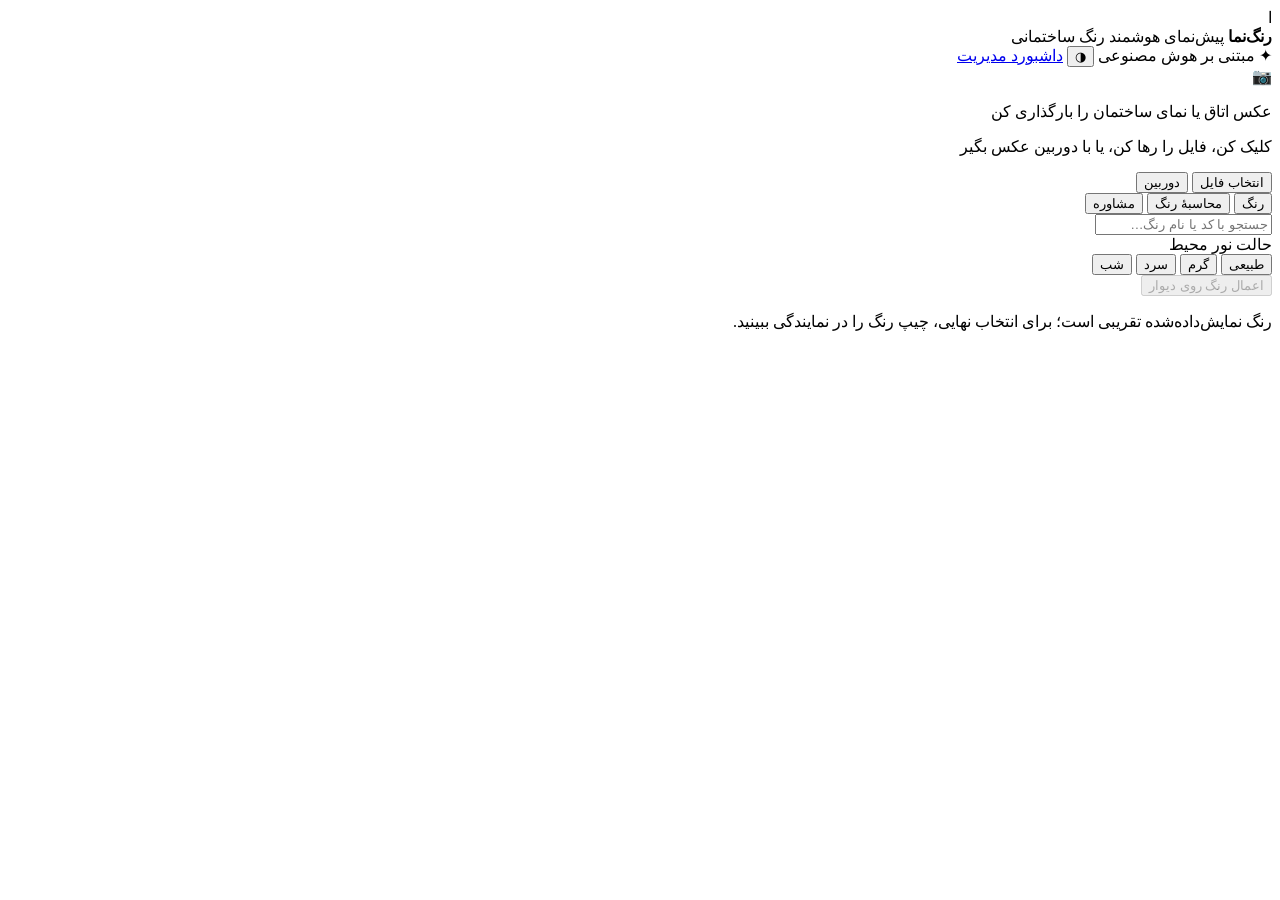
==== frontend/index.html @ c9afa87a "Initial version of the AI paint color visualizer - Wall detection with Mask2Former (ADE20K, Apache-2" ====
<!doctype html>
<html lang="fa" dir="rtl">
<head>
  <meta charset="utf-8" />
  <meta name="viewport" content="width=device-width, initial-scale=1, maximum-scale=1" />
  <title>رنگ‌نما — پیش‌نمای هوشمند رنگ</title>
  <link rel="preconnect" href="https://fonts.googleapis.com" />
  <link rel="preconnect" href="https://fonts.gstatic.com" crossorigin />
  <link href="https://fonts.googleapis.com/css2?family=Vazirmatn:wght@400;500;700;800&display=swap" rel="stylesheet" />
  <link rel="stylesheet" href="/style.css" />
</head>
<body>
  <header class="topbar">
    <div class="brand">
      <span class="logo">ا</span>
      <div>
        <strong>رنگ‌نما</strong>
        <span class="brand-sub">پیش‌نمای هوشمند رنگ ساختمانی</span>
      </div>
    </div>
    <nav class="topnav">
      <span class="badge-ai">✦ مبتنی بر هوش مصنوعی</span>
      <button id="themeToggle" class="icon-btn" title="تغییر تم">◑</button>
      <a href="/admin" class="nav-link">داشبورد مدیریت</a>
    </nav>
  </header>

  <main class="app">
    <!-- صحنه‌ی اصلی -->
    <section class="stage card">
      <div id="dropzone" class="dropzone">
        <div class="dz-icon">📷</div>
        <p class="dz-title">عکس اتاق یا نمای ساختمان را بارگذاری کن</p>
        <p class="dz-sub">کلیک کن، فایل را رها کن، یا با دوربین عکس بگیر</p>
        <input type="file" id="fileInput" accept="image/*" hidden />
        <input type="file" id="camInput" accept="image/*" capture="environment" hidden />
        <div class="dz-actions">
          <button class="btn" id="btnPick">انتخاب فایل</button>
          <button class="btn ghost" id="btnCam">دوربین</button>
        </div>
      </div>

      <div id="editor" class="editor" hidden>
        <div class="canvas-wrap" id="canvasWrap">
          <canvas id="photoCanvas"></canvas>
          <canvas id="maskCanvas"></canvas>
          <canvas id="resultCanvas" hidden></canvas>
          <div class="ba-handle" id="baHandle" hidden></div>

          <div id="magic" class="magic" hidden>
            <div class="magic-scan"></div>
            <div class="magic-grid"></div>
            <div class="magic-core">
              <div class="orb">
                <span class="orb-ring"></span>
                <span class="orb-ring"></span>
                <span class="orb-dot"></span>
              </div>
              <div class="magic-status" id="magicStatus">در حال آماده‌سازی…</div>
              <div class="magic-steps" id="magicSteps">
                <i data-s="0"></i><i data-s="1"></i><i data-s="2"></i><i data-s="3"></i>
              </div>
            </div>
            <div class="sparks" id="sparks"></div>
          </div>
        </div>

        <div class="toolbar" id="toolbar">
          <div class="tool-group">
            <button class="tool active" data-tool="none" id="toolNone">نمایش</button>
            <button class="tool" data-tool="add" id="toolAdd">➕ افزودن دیوار</button>
            <button class="tool" data-tool="erase" id="toolErase">➖ پاک‌کردن</button>
          </div>
          <label class="brush">
            قلم
            <input type="range" id="brushSize" min="8" max="90" value="34" />
          </label>
          <button class="btn tiny ghost" id="btnAuto">تشخیص خودکار مجدد</button>
          <span class="grow"></span>
          <button class="btn tiny ghost" id="btnNew">عکس جدید</button>
        </div>

        <div class="ba-row" id="baRow" hidden>
          <span>قبل</span>
          <input type="range" id="baRange" min="0" max="100" value="50" />
          <span>بعد</span>
        </div>
      </div>
    </section>

    <!-- پنل کناری -->
    <aside class="panel">
      <div class="tabs">
        <button class="tab active" data-tab="colors">رنگ</button>
        <button class="tab" data-tab="calc">محاسبهٔ رنگ</button>
        <button class="tab" data-tab="advice">مشاوره</button>
      </div>

      <!-- تب رنگ -->
      <div class="tabpane" data-pane="colors">
        <div class="collections" id="collections"></div>
        <input type="search" id="search" class="input" placeholder="جستجو با کد یا نام رنگ…" />
        <div class="families" id="families"></div>
        <div class="swatches" id="swatches"></div>

        <div class="selected" id="selected" hidden>
          <span class="sw-chip" id="selChip"></span>
          <div class="sel-meta">
            <div class="sel-name" id="selName">—</div>
            <div class="sel-code" id="selCode">—</div>
          </div>
        </div>

        <div class="field">
          <label>حالت نور محیط</label>
          <div class="segmented" id="lighting">
            <button data-l="natural" class="active">طبیعی</button>
            <button data-l="warm">گرم</button>
            <button data-l="cool">سرد</button>
            <button data-l="evening">شب</button>
          </div>
        </div>

        <button class="btn block" id="btnApply" disabled>اعمال رنگ روی دیوار</button>
        <div class="applied" id="appliedList"></div>
        <button class="btn ghost block" id="btnAddWall" hidden>+ رنگ دیوار بعدی</button>

        <div class="result-actions" id="resultActions" hidden>
          <button class="btn" id="btnDownload">دانلود تصویر</button>
          <button class="btn ghost" id="btnCard">کارت پیشنهاد رنگ</button>
        </div>
        <p class="hint">رنگ نمایش‌داده‌شده تقریبی است؛ برای انتخاب نهایی، چیپ رنگ را در نمایندگی ببینید.</p>
      </div>

      <!-- تب محاسبه -->
      <div class="tabpane" data-pane="calc" hidden>
        <div class="grid2">
          <div class="field"><label>عرض اتاق (متر)</label><input class="input" id="cW" type="number" step="0.1" placeholder="۴" /></div>
          <div class="field"><label>طول اتاق (متر)</label><input class="input" id="cL" type="number" step="0.1" placeholder="۵" /></div>
          <div class="field"><label>ارتفاع سقف (متر)</label><input class="input" id="cH" type="number" step="0.1" value="2.9" /></div>
          <div class="field"><label>مساحت در و پنجره (م²)</label><input class="input" id="cO" type="number" step="0.1" placeholder="۴" /></div>
          <div class="field"><label>تعداد دست</label><input class="input" id="cCoats" type="number" min="1" max="4" value="2" /></div>
          <div class="field"><label>قیمت هر لیتر (تومان، اختیاری)</label><input class="input" id="cPrice" type="number" step="1000" placeholder="—" /></div>
        </div>
        <button class="btn block" id="btnCalc">محاسبه کن</button>
        <div class="calc-result" id="calcResult" hidden></div>
      </div>

      <!-- تب مشاوره -->
      <div class="tabpane" data-pane="advice" hidden>
        <p class="advice-lead">برای دریافت مشاورهٔ رایگان رنگ و معرفی نزدیک‌ترین نمایندگی، اطلاعاتت را بگذار.</p>
        <div class="field"><label>نام</label><input class="input" id="lName" /></div>
        <div class="field"><label>شماره تماس</label><input class="input" id="lPhone" inputmode="tel" /></div>
        <div class="field"><label>شهر</label><input class="input" id="lCity" /></div>
        <div class="field"><label>توضیح (اختیاری)</label><textarea class="input" id="lNote" rows="2"></textarea></div>
        <button class="btn block" id="btnLead">ثبت درخواست مشاوره</button>
        <p class="lead-msg" id="leadMsg" hidden></p>
      </div>
    </aside>
  </main>

  <canvas id="cardCanvas" hidden></canvas>
  <script src="/app.js"></script>
</body>
</html>
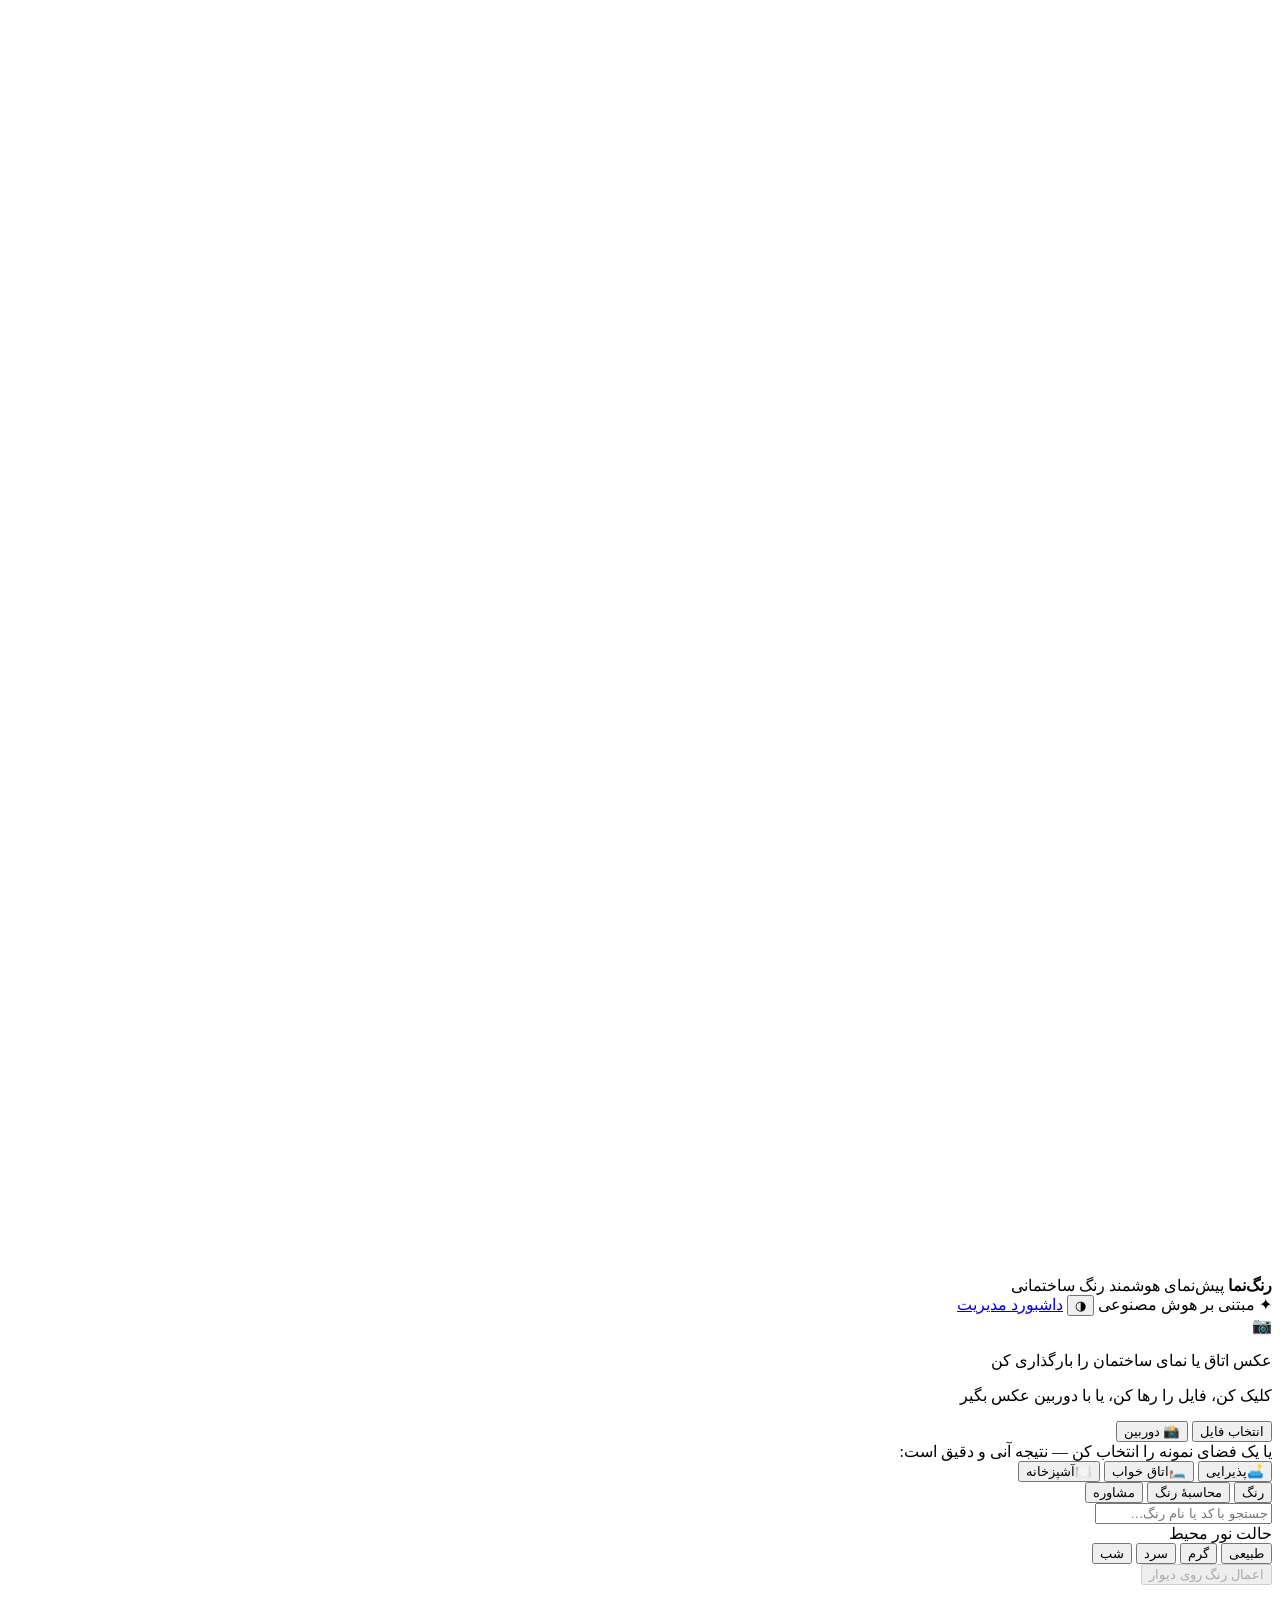
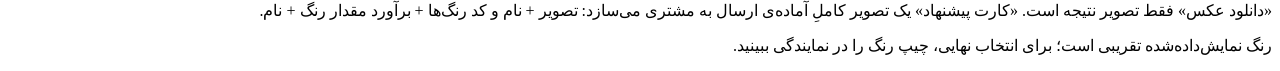
==== commit 40aac5ba: "Fix overlay, canvas size, logo, tool hints and sample spaces - Fix the processing overlay showing to" ====
--- a/frontend/index.html
+++ b/frontend/index.html
@@ -12,7 +12,14 @@
 <body>
   <header class="topbar">
     <div class="brand">
-      <span class="logo">ا</span>
+      <span class="logo" aria-hidden="true">
+        <svg viewBox="0 0 32 32" fill="none" xmlns="http://www.w3.org/2000/svg">
+          <rect x="6" y="7" width="15" height="7" rx="2" fill="#fff"/>
+          <path d="M21 10.5h3.2c1 0 1.8.8 1.8 1.8V15c0 1-.8 1.8-1.8 1.8H16.5" stroke="#fff" stroke-width="2.2" stroke-linecap="round"/>
+          <rect x="13.7" y="14" width="4.6" height="4.4" rx="1" fill="#fff"/>
+          <path d="M16 18.4c1.7 1.9 2.7 3.6 2.7 5.1a2.7 2.7 0 1 1-5.4 0c0-1.5 1-3.2 2.7-5.1Z" fill="#fff"/>
+        </svg>
+      </span>
       <div>
         <strong>رنگ‌نما</strong>
         <span class="brand-sub">پیش‌نمای هوشمند رنگ ساختمانی</span>
@@ -28,15 +35,32 @@
   <main class="app">
     <!-- صحنه‌ی اصلی -->
     <section class="stage card">
-      <div id="dropzone" class="dropzone">
-        <div class="dz-icon">📷</div>
-        <p class="dz-title">عکس اتاق یا نمای ساختمان را بارگذاری کن</p>
-        <p class="dz-sub">کلیک کن، فایل را رها کن، یا با دوربین عکس بگیر</p>
-        <input type="file" id="fileInput" accept="image/*" hidden />
-        <input type="file" id="camInput" accept="image/*" capture="environment" hidden />
-        <div class="dz-actions">
-          <button class="btn" id="btnPick">انتخاب فایل</button>
-          <button class="btn ghost" id="btnCam">دوربین</button>
+      <div id="start" class="start">
+        <div id="dropzone" class="dropzone">
+          <div class="dz-icon">📷</div>
+          <p class="dz-title">عکس اتاق یا نمای ساختمان را بارگذاری کن</p>
+          <p class="dz-sub">کلیک کن، فایل را رها کن، یا با دوربین عکس بگیر</p>
+          <input type="file" id="fileInput" accept="image/*" hidden />
+          <input type="file" id="camInput" accept="image/*" capture="environment" hidden />
+          <div class="dz-actions">
+            <button class="btn" id="btnPick">انتخاب فایل</button>
+            <button class="btn ghost" id="btnCam">📸 دوربین</button>
+          </div>
+        </div>
+
+        <div class="scene-bar">
+          <span class="scene-label">یا یک فضای نمونه را انتخاب کن — نتیجه آنی و دقیق است:</span>
+          <div class="scene-cards">
+            <button class="scene-card" data-scene="living">
+              <span class="sc-emoji">🛋️</span><span>پذیرایی</span>
+            </button>
+            <button class="scene-card" data-scene="bedroom">
+              <span class="sc-emoji">🛏️</span><span>اتاق خواب</span>
+            </button>
+            <button class="scene-card" data-scene="kitchen">
+              <span class="sc-emoji">🍽️</span><span>آشپزخانه</span>
+            </button>
+          </div>
         </div>
       </div>
 
@@ -67,18 +91,19 @@
 
         <div class="toolbar" id="toolbar">
           <div class="tool-group">
-            <button class="tool active" data-tool="none" id="toolNone">نمایش</button>
-            <button class="tool" data-tool="add" id="toolAdd">➕ افزودن دیوار</button>
-            <button class="tool" data-tool="erase" id="toolErase">➖ پاک‌کردن</button>
+            <button class="tool active" data-tool="none" id="toolNone" title="فقط تماشای تصویر؛ قلم غیرفعال">👁 مشاهده</button>
+            <button class="tool" data-tool="add" id="toolAdd" title="روی دیواری که رنگ نخورده بکش تا اضافه شود">🖌 افزودن دیوار</button>
+            <button class="tool" data-tool="erase" id="toolErase" title="روی جایی که اشتباهی رنگ خورده (مثل کمد) بکش تا حذف شود">🩹 پاک‌کردن</button>
           </div>
           <label class="brush">
-            قلم
+            اندازهٔ قلم
             <input type="range" id="brushSize" min="8" max="90" value="34" />
           </label>
-          <button class="btn tiny ghost" id="btnAuto">تشخیص خودکار مجدد</button>
+          <button class="btn tiny ghost" id="btnAuto">↻ تشخیص خودکار</button>
           <span class="grow"></span>
-          <button class="btn tiny ghost" id="btnNew">عکس جدید</button>
+          <button class="btn tiny ghost" id="btnNew">تصویر جدید</button>
         </div>
+        <p class="tool-hint" id="toolHint"></p>
 
         <div class="ba-row" id="baRow" hidden>
           <span>قبل</span>
@@ -126,9 +151,10 @@
         <button class="btn ghost block" id="btnAddWall" hidden>+ رنگ دیوار بعدی</button>
 
         <div class="result-actions" id="resultActions" hidden>
-          <button class="btn" id="btnDownload">دانلود تصویر</button>
-          <button class="btn ghost" id="btnCard">کارت پیشنهاد رنگ</button>
+          <button class="btn ghost" id="btnDownload" title="فقط همین تصویر با فرمت JPG">⬇️ دانلود عکس</button>
+          <button class="btn" id="btnCard" title="یک تصویر آماده‌ی ارسال به مشتری: نتیجه + نام و کد رنگ‌ها + برآورد رنگ + برند">🖼 کارت پیشنهاد</button>
         </div>
+        <p class="hint" id="cardHint">«دانلود عکس» فقط تصویر نتیجه است. «کارت پیشنهاد» یک تصویر کاملِ آماده‌ی ارسال به مشتری می‌سازد: تصویر + نام و کد رنگ‌ها + برآورد مقدار رنگ + نام.</p>
         <p class="hint">رنگ نمایش‌داده‌شده تقریبی است؛ برای انتخاب نهایی، چیپ رنگ را در نمایندگی ببینید.</p>
       </div>
 
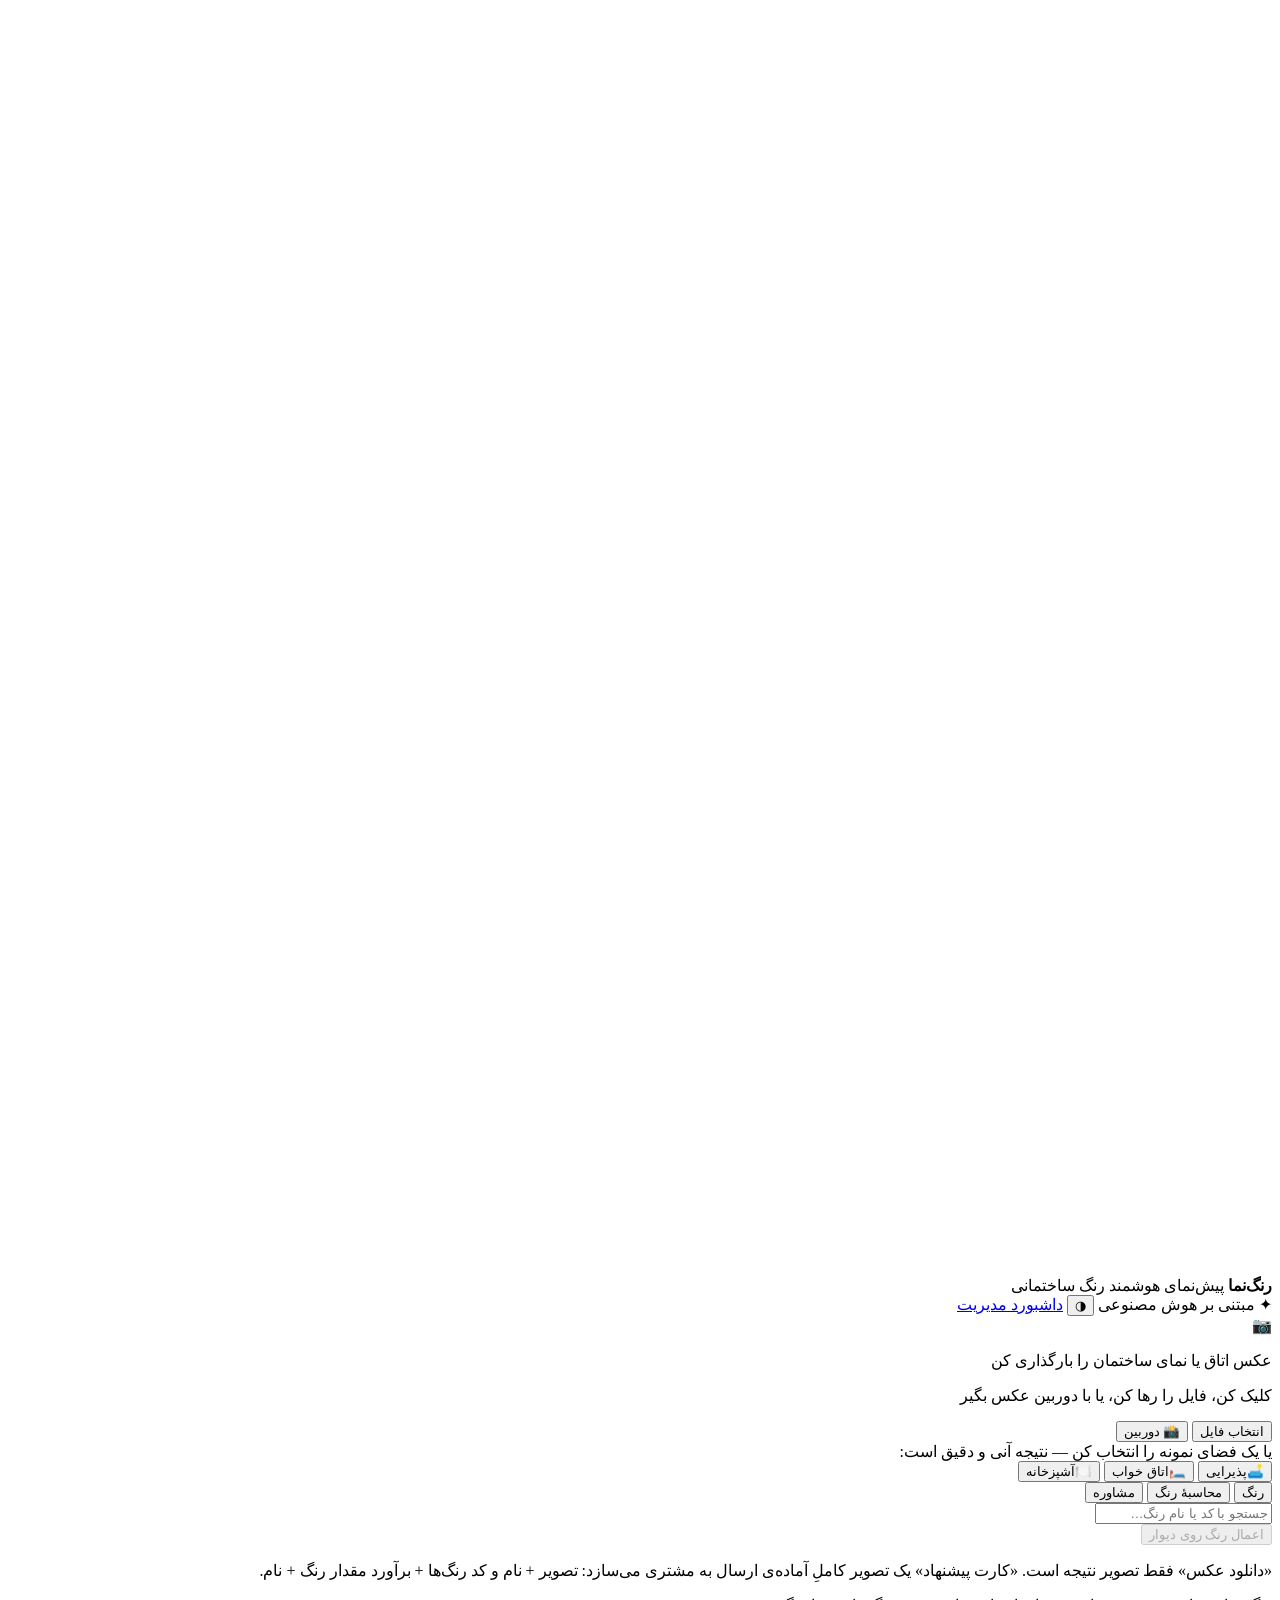
==== commit 96d2aec2: "Move lighting and strength controls under the image + quick color strip - Lighting mode and color-st" ====
--- a/frontend/index.html
+++ b/frontend/index.html
@@ -110,6 +110,26 @@
           <input type="range" id="baRange" min="0" max="100" value="50" />
           <span>بعد</span>
         </div>
+
+        <div class="stage-controls" id="stageControls" hidden>
+          <div class="sc-group">
+            <span class="sc-label">حالت نور محیط</span>
+            <div class="segmented" id="lighting">
+              <button data-l="natural" class="active">طبیعی</button>
+              <button data-l="warm">گرم</button>
+              <button data-l="cool">سرد</button>
+              <button data-l="evening">شب</button>
+            </div>
+          </div>
+          <div class="sc-group">
+            <span class="sc-label">شدت رنگ <b id="strengthVal">۱۰۰٪</b></span>
+            <input type="range" id="strength" min="40" max="100" value="100" />
+          </div>
+          <div class="sc-group grow">
+            <span class="sc-label">امتحان سریع رنگ</span>
+            <div class="quick-colors" id="quickColors"></div>
+          </div>
+        </div>
       </div>
     </section>
 
@@ -133,16 +153,6 @@
           <div class="sel-meta">
             <div class="sel-name" id="selName">—</div>
             <div class="sel-code" id="selCode">—</div>
-          </div>
-        </div>
-
-        <div class="field">
-          <label>حالت نور محیط</label>
-          <div class="segmented" id="lighting">
-            <button data-l="natural" class="active">طبیعی</button>
-            <button data-l="warm">گرم</button>
-            <button data-l="cool">سرد</button>
-            <button data-l="evening">شب</button>
           </div>
         </div>
 
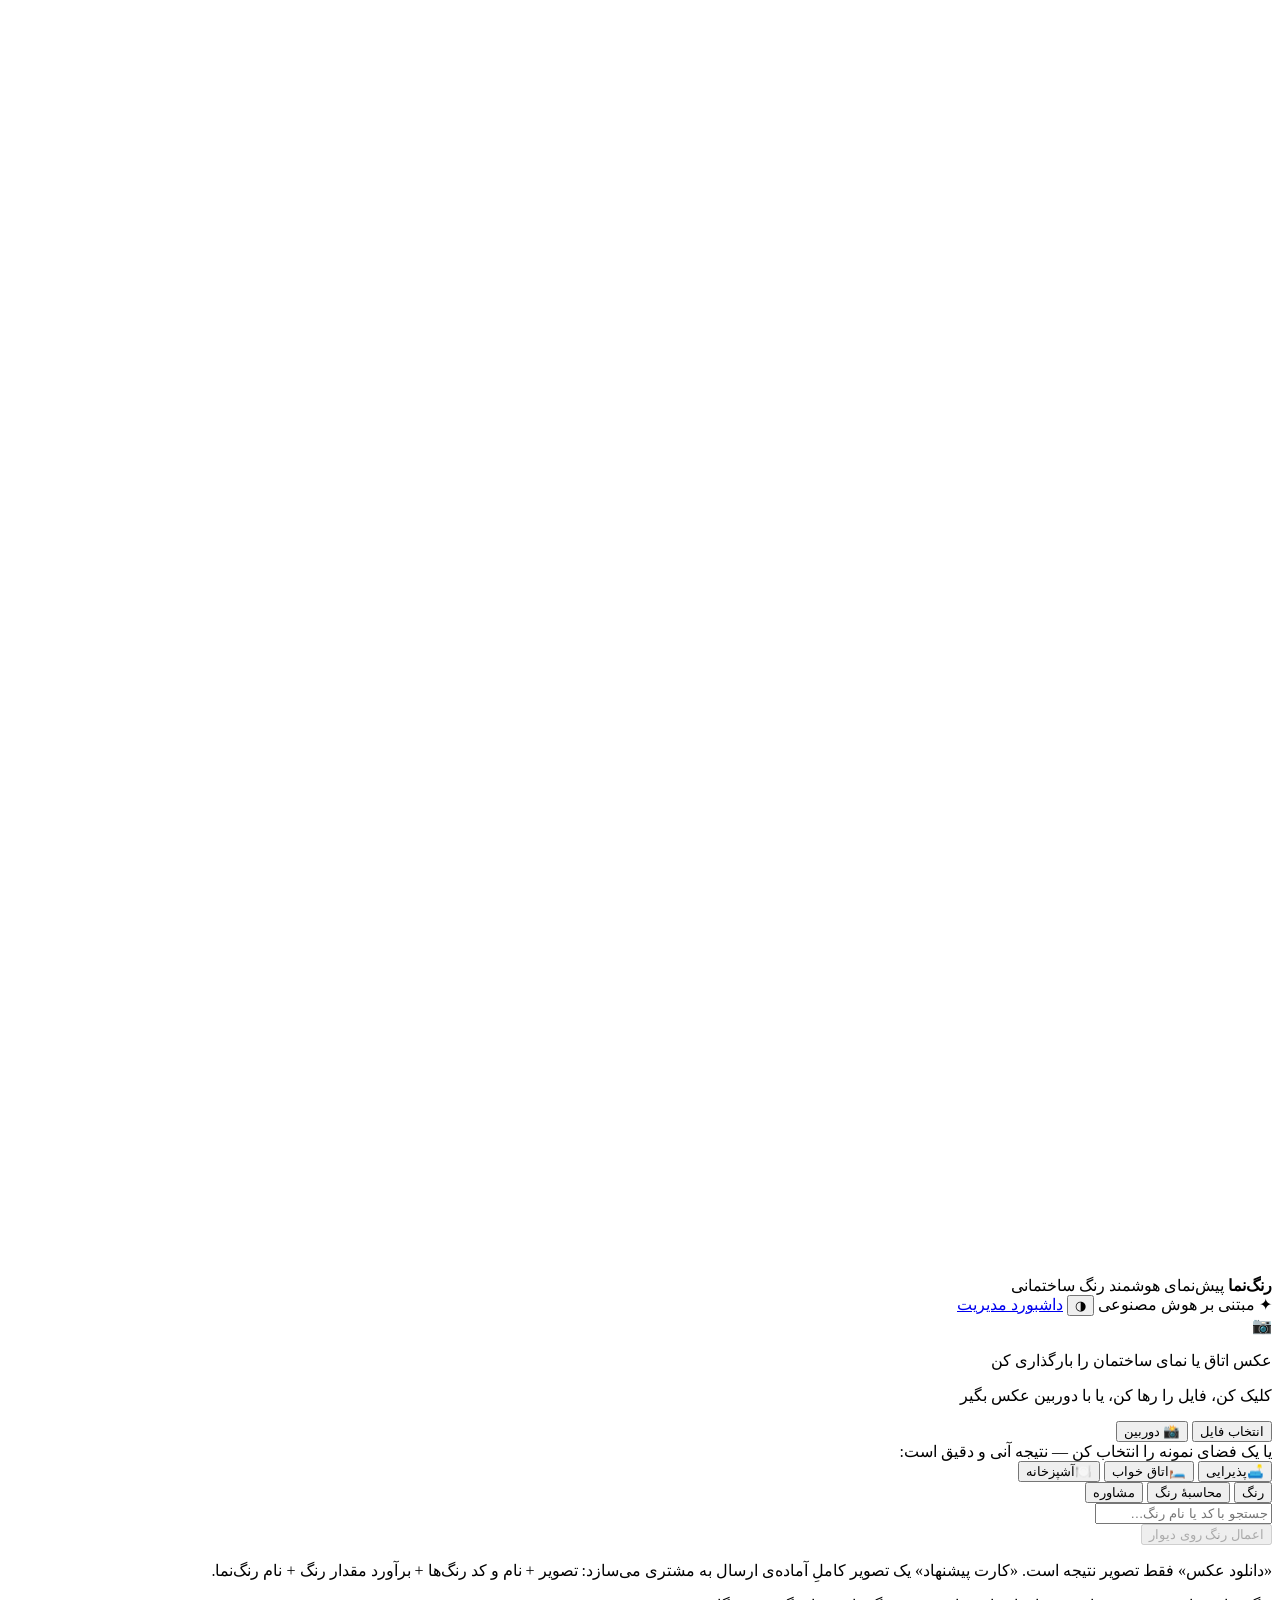
==== commit 754fa195: "Rebrand to Rangnama, upgrade models and fix recoloring accuracy bugs - Full rebrand to the new Rangn" ====
--- a/frontend/index.html
+++ b/frontend/index.html
@@ -4,9 +4,6 @@
   <meta charset="utf-8" />
   <meta name="viewport" content="width=device-width, initial-scale=1, maximum-scale=1" />
   <title>رنگ‌نما — پیش‌نمای هوشمند رنگ</title>
-  <link rel="preconnect" href="https://fonts.googleapis.com" />
-  <link rel="preconnect" href="https://fonts.gstatic.com" crossorigin />
-  <link href="https://fonts.googleapis.com/css2?family=Vazirmatn:wght@400;500;700;800&display=swap" rel="stylesheet" />
   <link rel="stylesheet" href="/style.css" />
 </head>
 <body>
@@ -125,6 +122,14 @@
             <span class="sc-label">شدت رنگ <b id="strengthVal">۱۰۰٪</b></span>
             <input type="range" id="strength" min="40" max="100" value="100" />
           </div>
+          <div class="sc-group">
+            <span class="sc-label">سطح رنگ‌شونده</span>
+            <div class="segmented" id="surface">
+              <button data-p="wall" class="active">دیوار</button>
+              <button data-p="wall_ceiling">دیوار + سقف</button>
+              <button data-p="ceiling">فقط سقف</button>
+            </div>
+          </div>
           <div class="sc-group grow">
             <span class="sc-label">امتحان سریع رنگ</span>
             <div class="quick-colors" id="quickColors"></div>
@@ -157,15 +162,14 @@
         </div>
 
         <button class="btn block" id="btnApply" disabled>اعمال رنگ روی دیوار</button>
-        <div class="applied" id="appliedList"></div>
-        <button class="btn ghost block" id="btnAddWall" hidden>+ رنگ دیوار بعدی</button>
+        <button class="btn block ghost" id="btnApplyAI" hidden title="با هوش مصنوعیِ ابری (Gemini) — دقیق‌تر روی موارد سخت، ولی کندتر، نیاز به اینترنت و هزینه‌بر">✦ دقت بالا (ابری)</button>
 
         <div class="result-actions" id="resultActions" hidden>
           <button class="btn ghost" id="btnDownload" title="فقط همین تصویر با فرمت JPG">⬇️ دانلود عکس</button>
-          <button class="btn" id="btnCard" title="یک تصویر آماده‌ی ارسال به مشتری: نتیجه + نام و کد رنگ‌ها + برآورد رنگ + برند">🖼 کارت پیشنهاد</button>
-        </div>
-        <p class="hint" id="cardHint">«دانلود عکس» فقط تصویر نتیجه است. «کارت پیشنهاد» یک تصویر کاملِ آماده‌ی ارسال به مشتری می‌سازد: تصویر + نام و کد رنگ‌ها + برآورد مقدار رنگ + نام.</p>
-        <p class="hint">رنگ نمایش‌داده‌شده تقریبی است؛ برای انتخاب نهایی، چیپ رنگ را در نمایندگی ببینید.</p>
+          <button class="btn" id="btnCard" title="یک تصویر آماده‌ی ارسال به مشتری: نتیجه + نام و کد رنگ‌ها + برآورد رنگ + برند رنگ‌نما">🖼 کارت پیشنهاد</button>
+        </div>
+        <p class="hint" id="cardHint">«دانلود عکس» فقط تصویر نتیجه است. «کارت پیشنهاد» یک تصویر کاملِ آماده‌ی ارسال به مشتری می‌سازد: تصویر + نام و کد رنگ‌ها + برآورد مقدار رنگ + نام رنگ‌نما.</p>
+        <p class="hint">رنگ نمایش‌داده‌شده تقریبی است؛ برای انتخاب نهایی، چیپ رنگ را در نمایندگی/فروشگاه ببینید.</p>
       </div>
 
       <!-- تب محاسبه -->
@@ -184,7 +188,7 @@
 
       <!-- تب مشاوره -->
       <div class="tabpane" data-pane="advice" hidden>
-        <p class="advice-lead">برای دریافت مشاورهٔ رایگان رنگ و معرفی نزدیک‌ترین نمایندگی، اطلاعاتت را بگذار.</p>
+        <p class="advice-lead">برای دریافت مشاورهٔ رایگان رنگ، اطلاعاتت را بگذار — کارشناسانِ ما باهات تماس می‌گیرن.</p>
         <div class="field"><label>نام</label><input class="input" id="lName" /></div>
         <div class="field"><label>شماره تماس</label><input class="input" id="lPhone" inputmode="tel" /></div>
         <div class="field"><label>شهر</label><input class="input" id="lCity" /></div>
